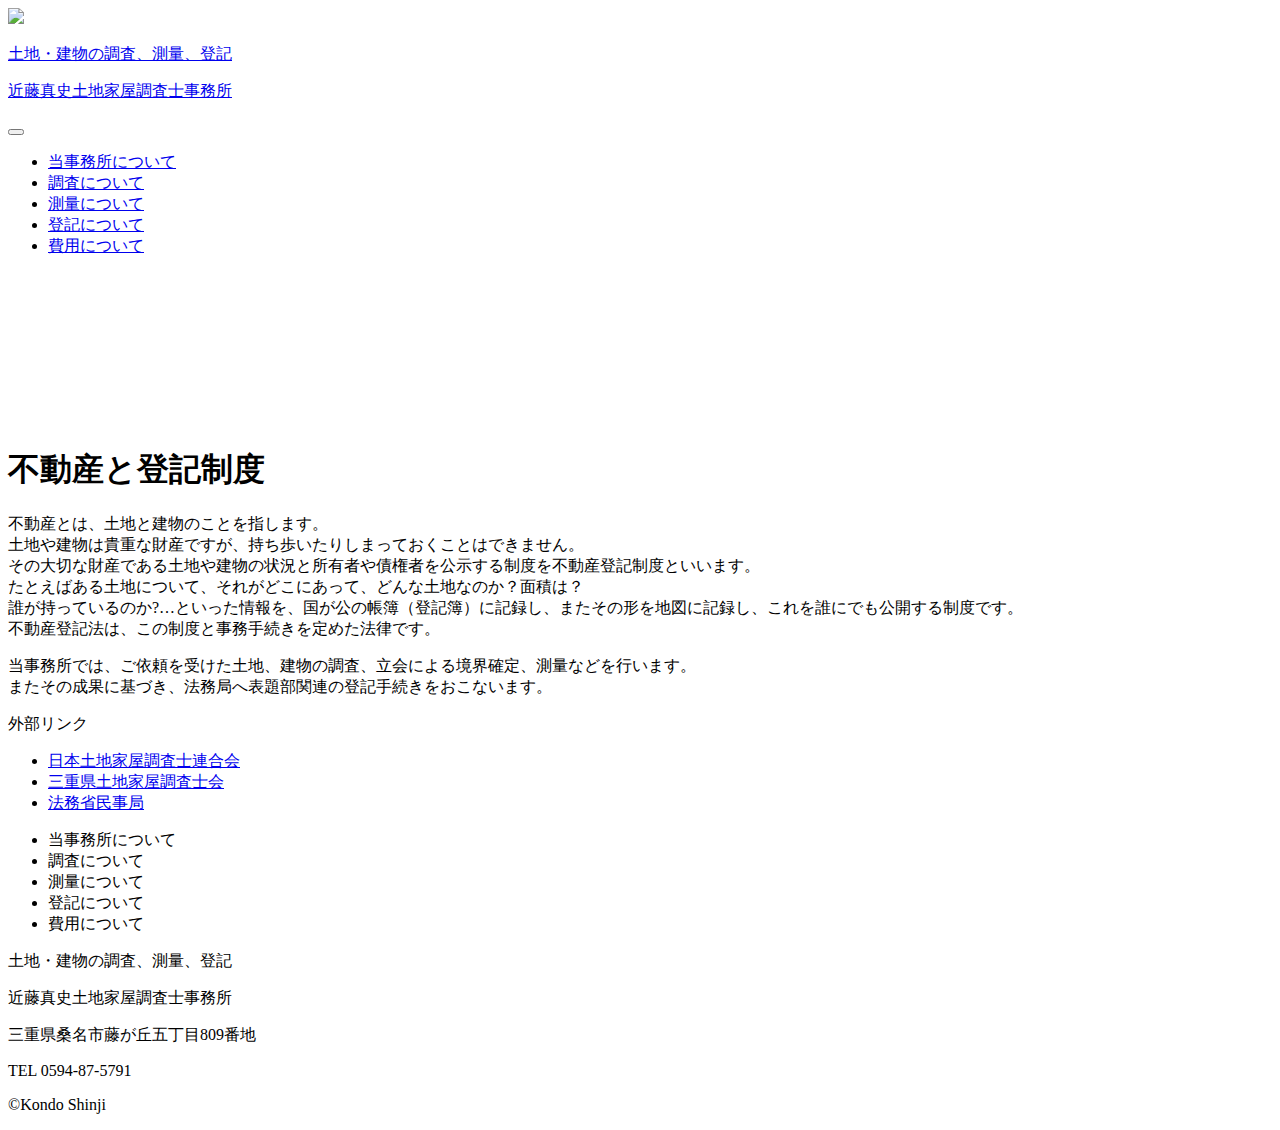
==== index.html @ 51751c41 "Update index.html" ====
<!DOCTYPE html>
<html>
<head>
  <meta charset="utf-8">
  <meta name="viewport" content="width=device-width, initial-scale=1">
  <title>近藤真史土地家屋調査士事務所</title>
  <meta name="description" content="ページの概要">
  <meta name="viewport" content="width=device-width">
  <script src="./js/toggle-menu.js"></script>
  <link rel="stylesheet" type="text/css" href="https://kondoshin.github.io/CSS/common.css">
  <link rel="stylesheet" type="text/css" href="https://kondoshin/kondoshin.github.io/CSS/index.css">

  <link rel="preconnect" href="https://fonts.googleapis.com">
  <link rel="preconnect" href="https://fonts.gstatic.com" crossorigin>
  <link href="https://fonts.googleapis.com/css2?family=Montserrat:wght@300&family=Noto+Sans+JP:wght@300&display=swap" rel="stylesheet">
</head>
<body>
  <header class="header">
    <div class="header-inner">
      <div class="top-logo">
        <img class="header-toplogo" src="./images/common/top-logo.jpg">
      </div>
      <div class="office-logo">
        <a href="./index.html">
          <p class="office-memo">土地・建物の調査、測量、登記</p>
          <p class="office-name">近藤真史土地家屋調査士事務所</p>
        </a>
      </div>
      <button class="toggle-menu-button"></button>
      <div class="header-site-menu">
        <nav class="site-menu">
          <ul>
            <li><a href="./.html">当事務所について</a></li>
            <li><a href="./.html">調査について</a></li>
            <li><a href="./.html">測量について</a></li>
            <li><a href="./.html">登記について</a></li>
            <li><a href="./.html">費用について</a></li>
          </ul>
        </nav>
      </div>
    </div>
  </header>



  <main class="main">          <!--main contents begin-->
    <div class="first-view">
      <iframe frameborder="0" scrolling="no" marginheight="0" marginwidth="0" src="https://maps.gsi.go.jp/?hc=hic#15/35.073279/136.648026/&base=ort&ls=ort&disp=1&vs=c1j0h0k0l0u0t0z0r0s0m0f1">
      </iframe>
      <div class="first-view-text">
        <h1>不動産と登記制度</h1>
        <p class="about-job">不動産とは、土地と建物のことを指します。<br>土地や建物は貴重な財産ですが、持ち歩いたりしまっておくことはできません。<br>その大切な財産である土地や建物の状況と所有者や債権者を公示する制度を不動産登記制度といいます。<br>たとえばある土地について、それがどこにあって、どんな土地なのか？面積は？<br>誰が持っているのか?…といった情報を、国が公の帳簿（登記簿）に記録し、またその形を地図に記録し、これを誰にでも公開する制度です。<br>不動産登記法は、この制度と事務手続きを定めた法律です。
        </p>
        <p class="about-me">当事務所では、ご依頼を受けた土地、建物の調査、立会による境界確定、測量などを行います。<br>
        またその成果に基づき、法務局へ表題部関連の登記手続きをおこないます。
        </p>
      </div>
    </div>
    <div class="other-links">
      <p class="links-title">外部リンク</p>
      <ul>
        <li>
          <a href="https://www.chosashi.or.jp/" target="blank">日本土地家屋調査士連合会</a>
        </li>
        <li>
          <a href="http://www.mie-chosashi.or.jp/" target="blank">三重県土地家屋調査士会</a>
        </li>
        <li>
          <a href="https://www.moj.go.jp/MINJI/" target="blank">法務省民事局</a>
        </li>
      </ul>
    </div>
  </main>          <!--main contents end-->



  <footer class="footer">
    <nav class="site-menu">
      <ul>
        <li><a href="./.html"></a>当事務所について</li>
        <li><a href="./.html"></a>調査について</li>
        <li><a href="./.html"></a>測量について</li>
        <li><a href="./.html"></a>登記について</li>
        <li><a href="./.html"></a>費用について</li>
      </ul>      
    </nav>
    <div class="footer-logo">
      <p class="office-memo">土地・建物の調査、測量、登記</p>
      <p class="office-name">近藤真史土地家屋調査士事務所</p>
      <p class="office-adress">三重県桑名市藤が丘五丁目809番地</p>
    </div>
    <p class="office-tel">TEL 0594-87-5791</p>
    <p class="copyright">&copy;Kondo Shinji</p>
  </footer>

</body>
</html>
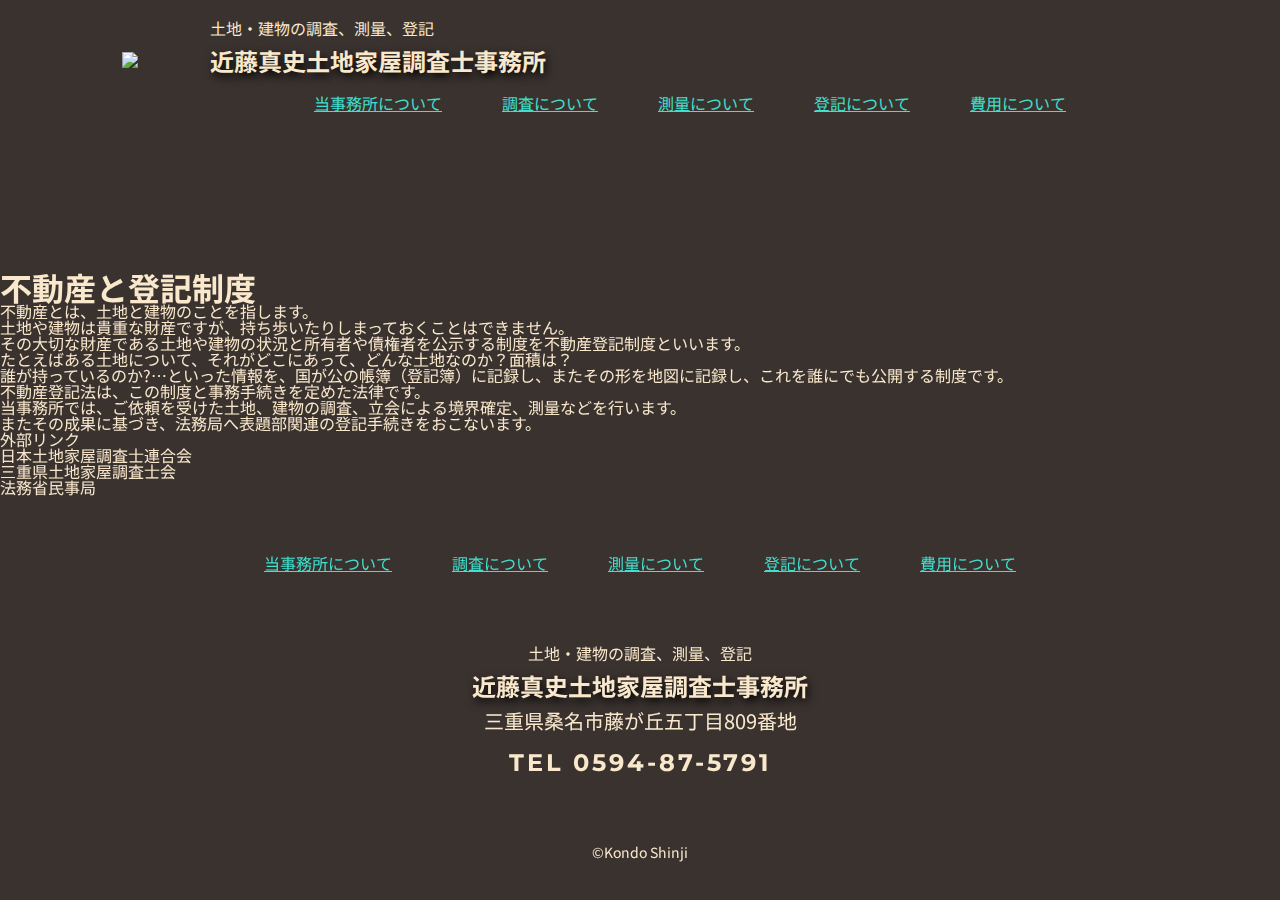
==== commit 8c686cd7: "Update index.html" ====
--- a/index.html
+++ b/index.html
@@ -8,7 +8,7 @@
   <meta name="viewport" content="width=device-width">
   <script src="./js/toggle-menu.js"></script>
   <link rel="stylesheet" type="text/css" href="https://kondoshin.github.io/CSS/common.css">
-  <link rel="stylesheet" type="text/css" href="https://kondoshin/kondoshin.github.io/CSS/index.css">
+  <link rel="stylesheet" type="text/css" href="https://kondoshin.github.io/kondoshin.github.io/index.css">
 
   <link rel="preconnect" href="https://fonts.googleapis.com">
   <link rel="preconnect" href="https://fonts.gstatic.com" crossorigin>
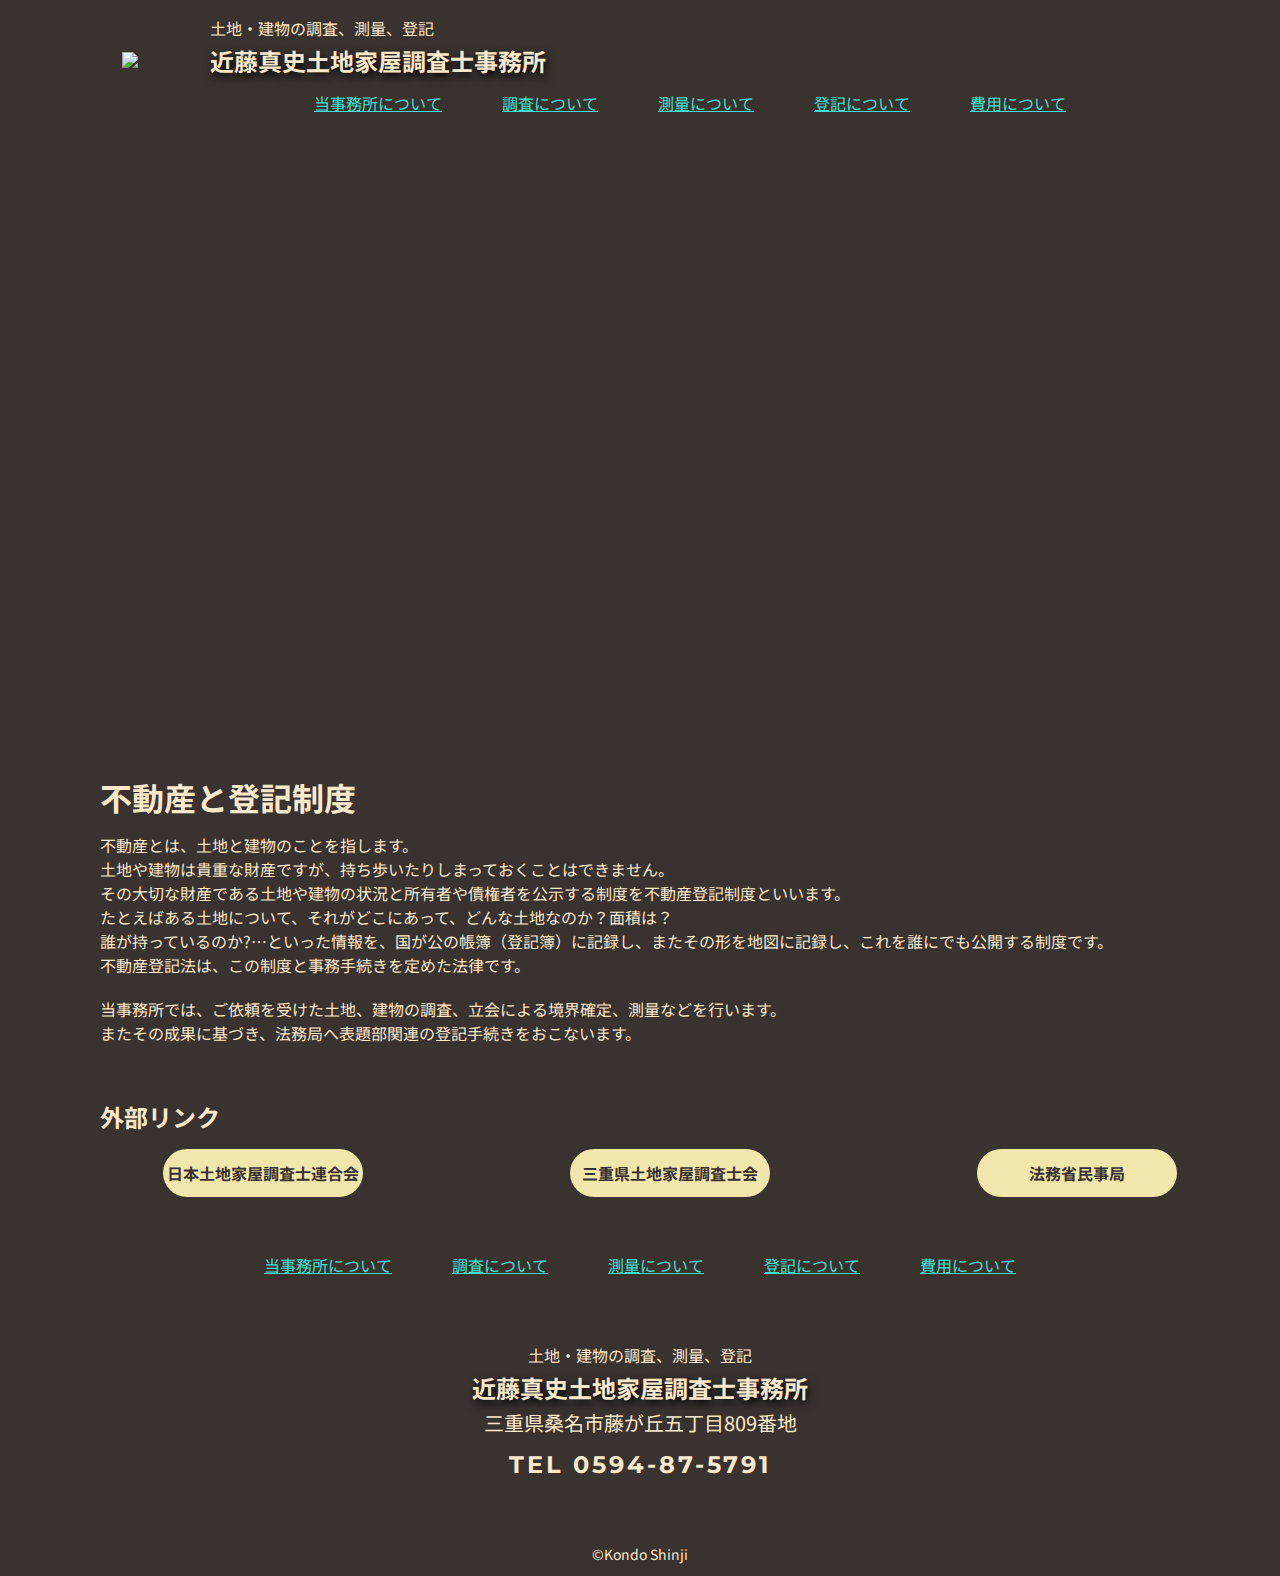
==== commit 26e98efa: "Update index.html" ====
--- a/index.html
+++ b/index.html
@@ -8,7 +8,7 @@
   <meta name="viewport" content="width=device-width">
   <script src="./js/toggle-menu.js"></script>
   <link rel="stylesheet" type="text/css" href="https://kondoshin.github.io/CSS/common.css">
-  <link rel="stylesheet" type="text/css" href="https://kondoshin.github.io/kondoshin.github.io/index.css">
+  <link rel="stylesheet" type="text/css" href="https://kondoshin.github.io/CSS/index.css">
 
   <link rel="preconnect" href="https://fonts.googleapis.com">
   <link rel="preconnect" href="https://fonts.gstatic.com" crossorigin>
